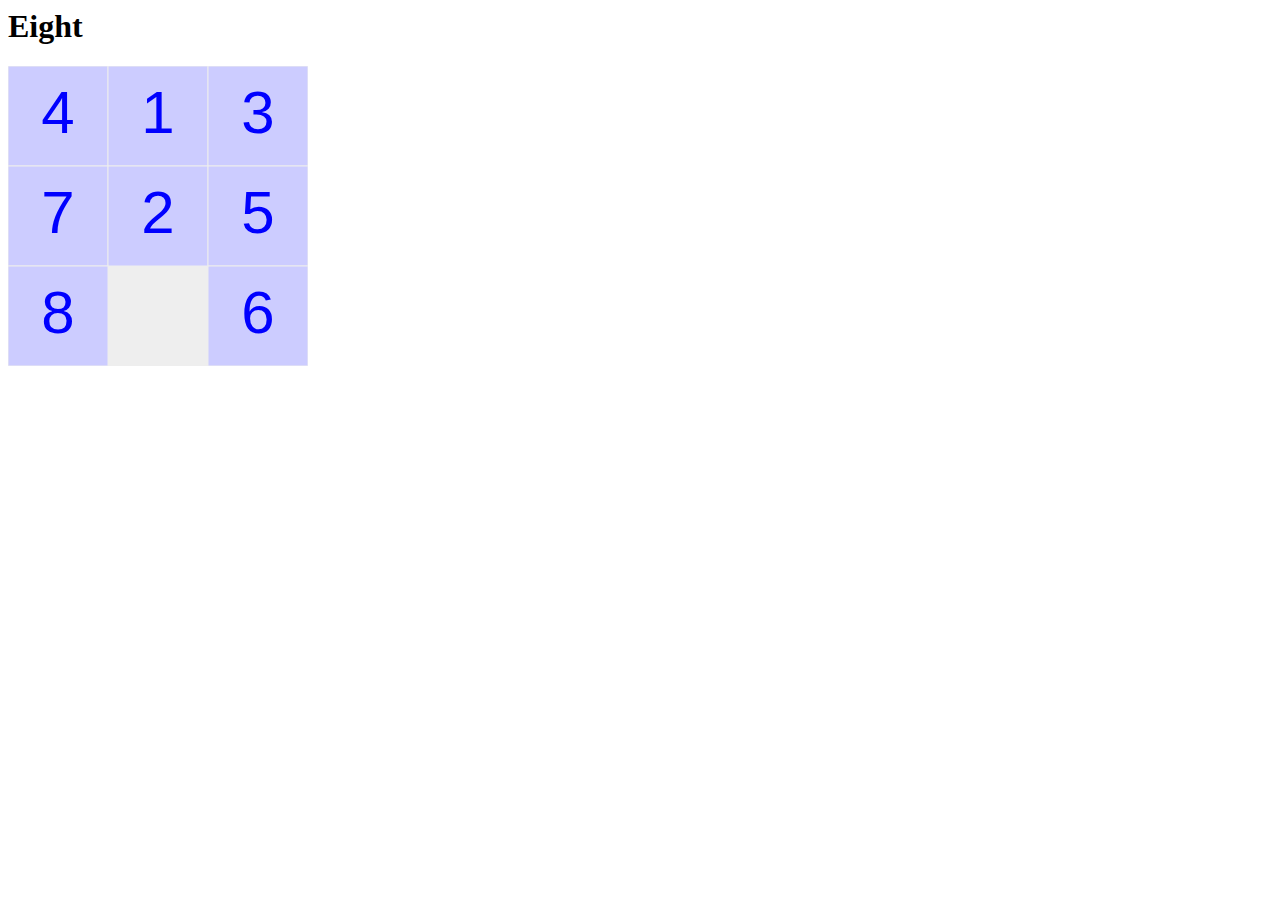
==== eight/eight.html @ 505113af "canvas" ====
<html>
    <head>
        <meta charset="utf-8">
        <title>Eight</title>
    </head>
    <body>
        <h1>Eight</h1>
        <canvas id="canvas" width=300 height=300></canvas>
        <script src="./js/main.js" type="module"></script>
    </body>
</html>
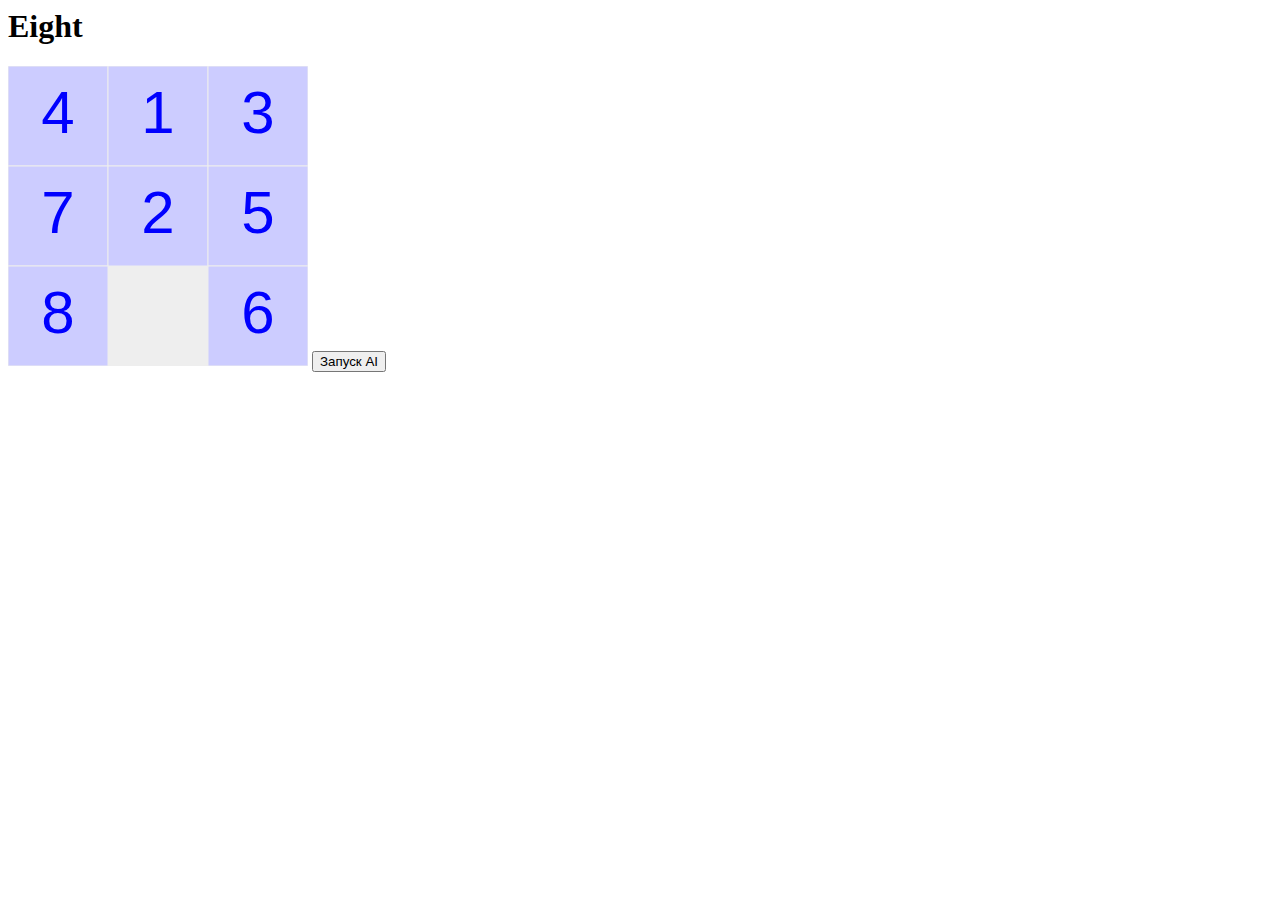
==== commit a0c63ddd: "eightAI" ====
--- a/eight/eight.html
+++ b/eight/eight.html
@@ -6,6 +6,7 @@
     <body>
         <h1>Eight</h1>
         <canvas id="canvas" width=300 height=300></canvas>
+        <button id="btn_start_ai"> Запуск AI</button>
         <script src="./js/main.js" type="module"></script>
     </body>
 </html>